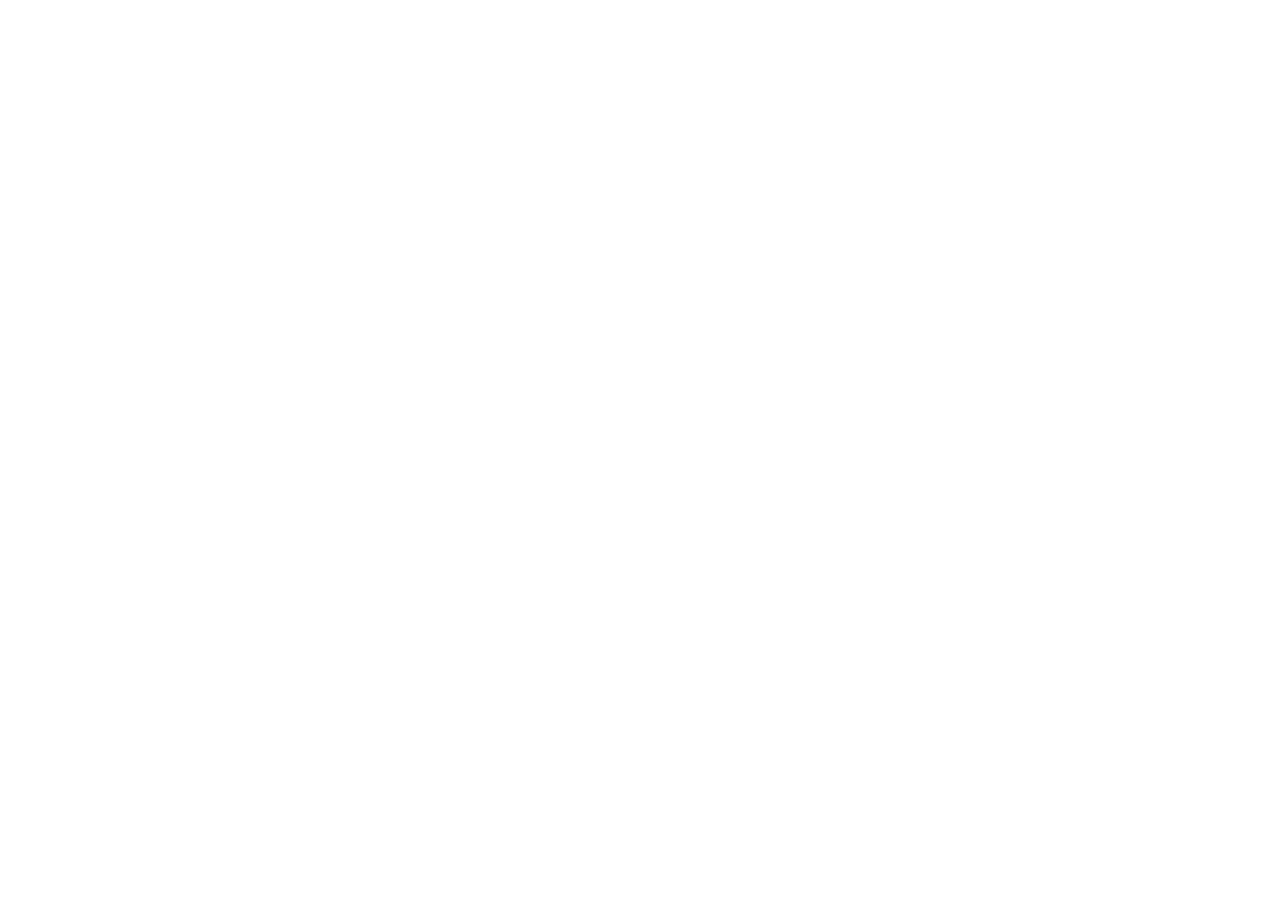
==== 2-esercizio-due/index-2.html @ 9ea1b822 "fatti esercizi" ====
<!DOCTYPE html>
<html lang="en" dir="ltr">
  <head>
    <meta charset="utf-8">
    <title>Esercizio-due</title>
    <link rel="stylesheet" href="style-2.css">
  </head>
  <body>
    <h1 id="output">
    </h1>


    <script type="text/javascript"  src="script-2.js">
    </script>
  </body>
</html>
---- 2-esercizio-due/style-2.css ----
*{
  padding: 0;
  margin: 0;
  box-sizing: border-box;
}

body{

}
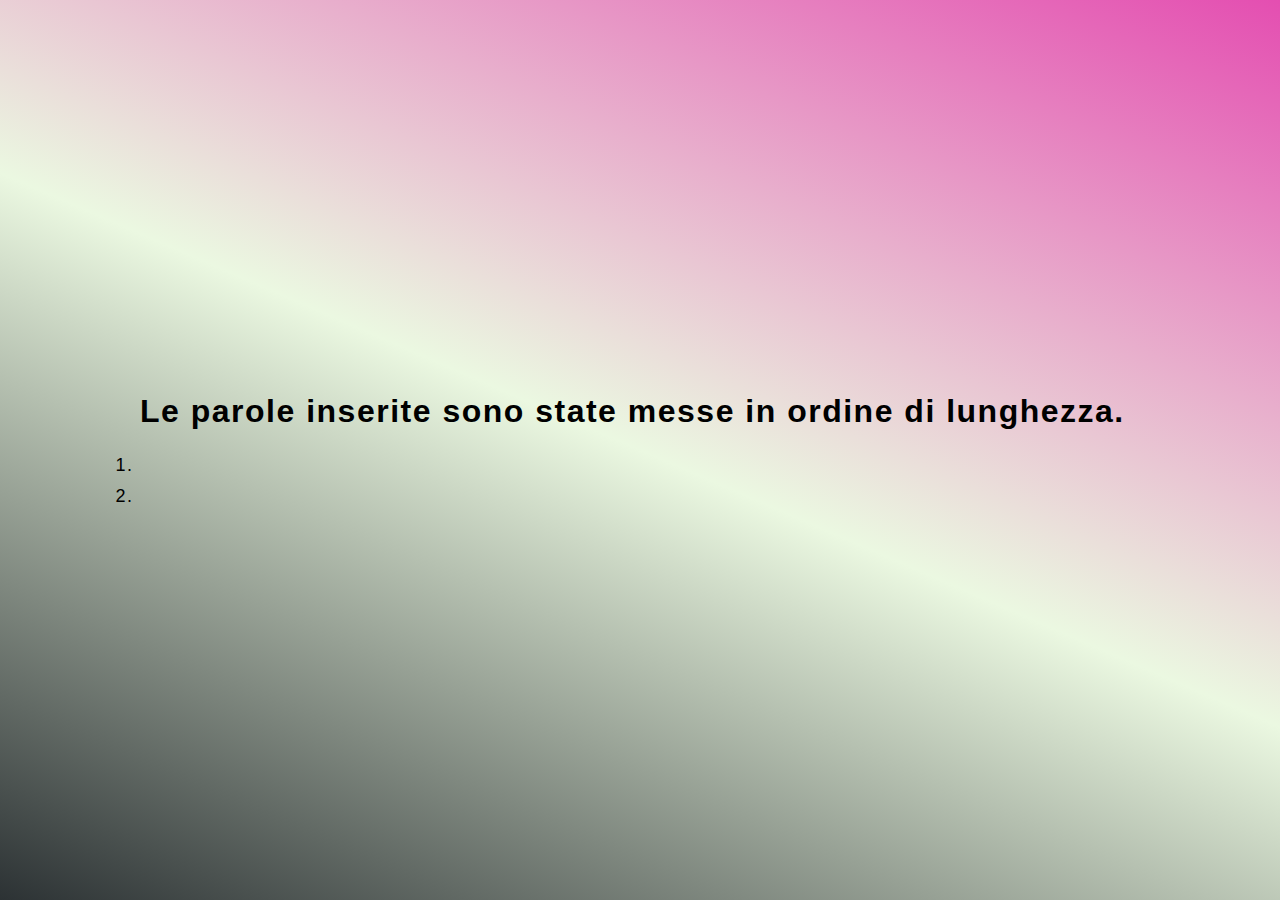
==== commit de748f41: "Fatti esercizi con css" ====
--- a/2-esercizio-due/index-2.html
+++ b/2-esercizio-due/index-2.html
@@ -6,9 +6,14 @@
     <link rel="stylesheet" href="style-2.css">
   </head>
   <body>
-    <h1 id="output">
-    </h1>
+    <div class="">
+      <h1>Le parole inserite sono state messe in ordine di lunghezza. </h1>
+      <ol>
+        <li id="output-1"></li>
+        <li id="output-2"></li>
+      </ol>
 
+    </div>
 
     <script type="text/javascript"  src="script-2.js">
     </script>
--- a/2-esercizio-due/style-2.css
+++ b/2-esercizio-due/style-2.css
@@ -5,5 +5,29 @@
 }
 
 body{
+    font-family: 'Montserrat', sans-serif;
+     background: linear-gradient(0.065turn, #2c3234, #ebf8e1, #e44eb1);
 
 }
+
+
+div {
+  width: 1000px;
+  margin: auto;
+  display: flex;
+  flex-direction: column;
+  align-items:flex-start;
+  justify-content: center;
+  height: 100vh;
+  letter-spacing: 1.5px;
+}
+
+
+li{
+  font-size: 18px;
+  margin-top: 10px;
+}
+
+ol{
+  margin-top: 15px;
+}
